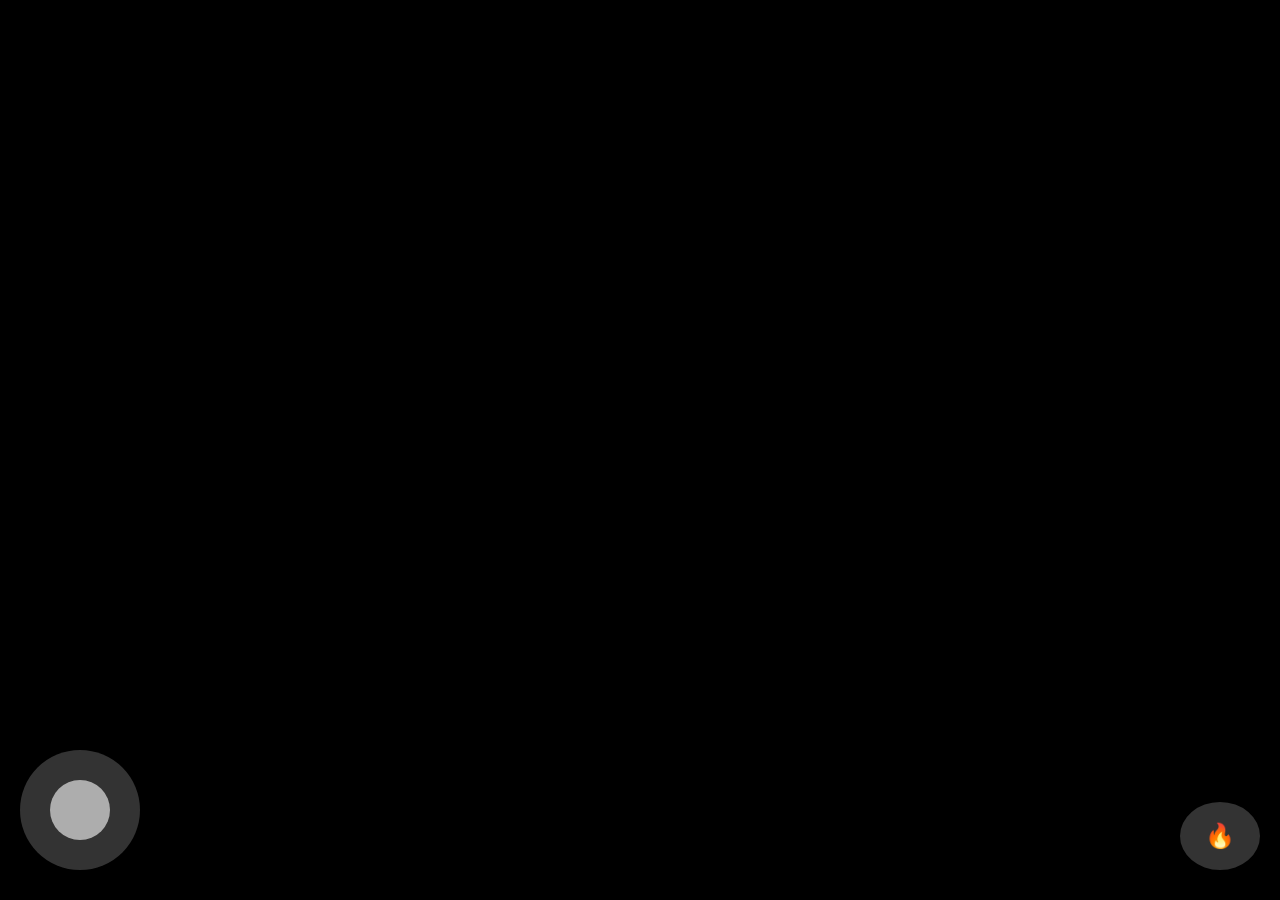
==== docs/index.html @ 464d1334 "Update index.html" ====
<!DOCTYPE html>
<html lang="en">
<head>
    <meta charset="UTF-8">
    <meta name="viewport" content="width=device-width, initial-scale=1.0">
    <title>Asteroids Mobile</title>
    <link rel="stylesheet" href="docs/style.css">
    <style>
        body {
            margin: 0;
            overflow: hidden;
            background: black;
            touch-action: none;
        }
        canvas {
            display: block;
        }
        .controls {
            position: fixed;
            bottom: 10px;
            width: 100%;
            display: flex;
            justify-content: space-between;
            align-items: center;
            pointer-events: none;
        }
        #joystick-container {
            position: absolute;
            left: 20px;
            bottom: 20px;
            width: 120px;
            height: 120px;
            background: rgba(255, 255, 255, 0.2);
            border-radius: 50%;
            display: flex;
            justify-content: center;
            align-items: center;
            pointer-events: all;
        }
        #joystick {
            width: 60px;
            height: 60px;
            background: rgba(255, 255, 255, 0.6);
            border-radius: 50%;
            position: relative;
        }
        #fireButton {
            position: absolute;
            right: 20px;
            bottom: 20px;
            font-size: 24px;
            padding: 20px 25px;
            border-radius: 50%;
            background: rgba(255, 255, 255, 0.2);
            color: white;
            border: none;
            pointer-events: all;
        }
    </style>
</head>
<body>
    <canvas id="gameCanvas" width="800" height="600"></canvas>
    <div class="controls">
        <div id="joystick-container">
            <div id="joystick"></div>
        </div>
        <button id="fireButton">🔥</button>
    </div>

    <script>
    window.onload = function() {
        const canvas = document.getElementById("gameCanvas");
        const ctx = canvas.getContext("2d");

        let bullets = [], particles = [], asteroids = [], explosions = [];
        let lives = 3, fadeAlpha = 0;
        let gameStarted = false, gameOver = false, demoMode = false;
        let countdownTimer = 600; // 10 seconds
        const playAgainRect = { x: canvas.width / 2 - 100, y: canvas.height / 2 + 40, w: 200, h: 50 };

        const ship = {
            x: canvas.width / 2,
            y: canvas.height / 2,
            angle: 0,
            velX: 0,
            velY: 0,
            speed: 0.08,
            friction: 0.98,
            size: 20,
            alive: true
        };

        function resizeCanvas() {
            canvas.width = window.innerWidth;
            canvas.height = window.innerHeight;
        }
        resizeCanvas();
        window.addEventListener("resize", resizeCanvas);

        canvas.addEventListener("touchstart", handleTouchStart);

        function handleTouchStart(e) {
            if (!gameStarted && demoMode) {
                resetGame();
                return;
            }
            if (gameOver && countdownTimer > 0) {
                const touch = e.touches[0];
                const tx = touch.clientX, ty = touch.clientY;
                if (tx >= playAgainRect.x && tx <= playAgainRect.x + playAgainRect.w &&
                    ty >= playAgainRect.y && ty <= playAgainRect.y + playAgainRect.h) {
                    resetGame();
                }
            } else if (!gameStarted) {
                gameStarted = true;
                loop();
            }
        }

        function resetGame() {
            bullets = [];
            particles = [];
            asteroids = [];
            explosions = [];
            lives = 3;
            fadeAlpha = 0;
            gameStarted = true;
            gameOver = false;
            demoMode = false;
            countdownTimer = 600;
            ship.x = canvas.width / 2;
            ship.y = canvas.height / 2;
            ship.velX = 0;
            ship.velY = 0;
            ship.alive = true;
            createAsteroids();
            loop();
        }

        // ... joystick + fire button logic unchanged (same as earlier file)

        function draw() {
            ctx.clearRect(0, 0, canvas.width, canvas.height);
            if (demoMode) {
                ctx.fillStyle = "white";
                ctx.font = "48px Arial";
                ctx.fillText("TAP TO BEGIN", canvas.width / 2 - 140, canvas.height / 2);
                return;
            }

            // draw particles, ship, asteroids, bullets, etc (same as before)...

            if (gameOver) {
                ctx.fillStyle = `rgba(0, 0, 0, ${fadeAlpha})`;
                ctx.fillRect(0, 0, canvas.width, canvas.height);
                ctx.fillStyle = "white";
                ctx.font = "48px Arial";
                ctx.fillText("GAME OVER", canvas.width / 2 - 140, canvas.height / 2 - 20);
                ctx.font = "24px Arial";
                ctx.fillText(`Auto-demo in ${Math.ceil(countdownTimer / 60)}...`, canvas.width / 2 - 90, canvas.height / 2 + 20);

                // Draw Play Again button
                ctx.fillStyle = "green";
                ctx.fillRect(playAgainRect.x, playAgainRect.y, playAgainRect.w, playAgainRect.h);
                ctx.fillStyle = "white";
                ctx.font = "20px Arial";
                ctx.fillText("Play Again", playAgainRect.x + 40, playAgainRect.y + 30);

                if (fadeAlpha < 0.7) {
                    fadeAlpha += 0.02;
                }
            }
        }

        function update() {
            if (demoMode || !gameStarted) return;
            if (gameOver) {
                countdownTimer--;
                if (countdownTimer <= 0) {
                    demoMode = true;
                    gameStarted = false;
                }
                return;
            }

            // normal update logic for ship, bullets, asteroids...
        }

        function loop() {
            update();
            draw();
            if (gameStarted && !demoMode) requestAnimationFrame(loop);
        }

        createAsteroids(); // define this elsewhere
        draw(); // show intro screen
    };
    // Ensure the DOM is fully loaded before initializing the game
    document.addEventListener('DOMContentLoaded', function() {
      const canvas = document.getElementById('gameCanvas');
      if (!canvas) {
        console.error('Canvas element not found!');
        return;
      }
      
      // Check if the game initialization function exists
      if (typeof initGame === 'function') {
        // Initialize the game with the canvas and the assets directory
        initGame({
          canvas: canvas,
          assetsDir: 'assets/'
        });
      } else {
        console.error('initGame function not found in asteroids.js');
      }
    });
    </script>     
<script src="docs/js/asteroids.js"></script>
</body>
</html>
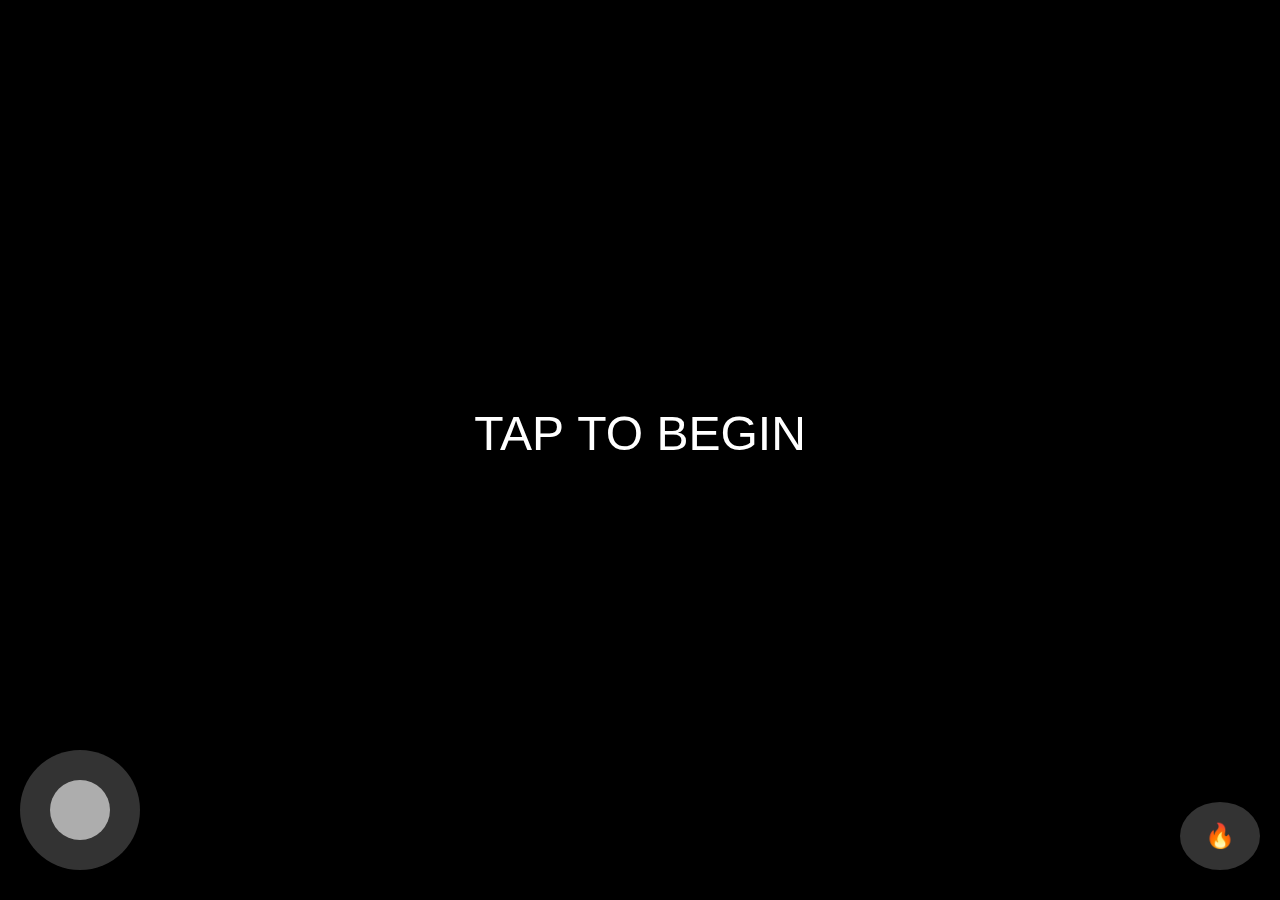
==== commit f8243665: "Update index.html" ====
--- a/docs/index.html
+++ b/docs/index.html
@@ -4,13 +4,15 @@
     <meta charset="UTF-8">
     <meta name="viewport" content="width=device-width, initial-scale=1.0">
     <title>Asteroids Mobile</title>
-    <link rel="stylesheet" href="docs/style.css">
     <style>
         body {
             margin: 0;
             overflow: hidden;
             background: black;
             touch-action: none;
+            -webkit-touch-callout: none;
+            -webkit-user-select: none;
+            user-select: none;
         }
         canvas {
             display: block;
@@ -36,6 +38,7 @@
             justify-content: center;
             align-items: center;
             pointer-events: all;
+            touch-action: none;
         }
         #joystick {
             width: 60px;
@@ -43,6 +46,7 @@
             background: rgba(255, 255, 255, 0.6);
             border-radius: 50%;
             position: relative;
+            touch-action: none;
         }
         #fireButton {
             position: absolute;
@@ -55,11 +59,12 @@
             color: white;
             border: none;
             pointer-events: all;
+            touch-action: manipulation;
         }
     </style>
 </head>
 <body>
-    <canvas id="gameCanvas" width="800" height="600"></canvas>
+    <canvas id="gameCanvas"></canvas>
     <div class="controls">
         <div id="joystick-container">
             <div id="joystick"></div>
@@ -68,153 +73,541 @@
     </div>
 
     <script>
-    window.onload = function() {
-        const canvas = document.getElementById("gameCanvas");
-        const ctx = canvas.getContext("2d");
-
-        let bullets = [], particles = [], asteroids = [], explosions = [];
-        let lives = 3, fadeAlpha = 0;
-        let gameStarted = false, gameOver = false, demoMode = false;
-        let countdownTimer = 600; // 10 seconds
-        const playAgainRect = { x: canvas.width / 2 - 100, y: canvas.height / 2 + 40, w: 200, h: 50 };
-
-        const ship = {
-            x: canvas.width / 2,
-            y: canvas.height / 2,
-            angle: 0,
-            velX: 0,
-            velY: 0,
-            speed: 0.08,
-            friction: 0.98,
-            size: 20,
-            alive: true
-        };
-
-        function resizeCanvas() {
-            canvas.width = window.innerWidth;
-            canvas.height = window.innerHeight;
-        }
+    // Main game initialization
+    const canvas = document.getElementById("gameCanvas");
+    const ctx = canvas.getContext("2d");
+    const fireButton = document.getElementById("fireButton");
+
+    // Game state variables
+    let bullets = [], particles = [], asteroids = [], explosions = [];
+    let lives = 3, fadeAlpha = 0, score = 0, level = 1;
+    let gameStarted = false, gameOver = false, demoMode = false;
+    let countdownTimer = 600; // 10 seconds
+    const playAgainRect = { x: canvas.width / 2 - 100, y: canvas.height / 2 + 40, w: 200, h: 50 };
+    let activePowerUp = null, powerUpTimer = 0;
+    const maxLevel = 5;
+    let joystickActive = false;
+    let joystickAngle = 0;
+    let joystickPower = 0;
+    let lastFireTime = 0;
+    const fireCooldown = 300; // ms between shots
+
+    const ship = {
+        x: canvas.width / 2,
+        y: canvas.height / 2,
+        angle: 0,
+        velX: 0,
+        velY: 0,
+        speed: 0.08,
+        friction: 0.98,
+        size: 20,
+        alive: true
+    };
+
+    // Joystick variables
+    const joystick = {
+        baseX: 0,
+        baseY: 0,
+        stickX: 0,
+        stickY: 0,
+        radius: 60,
+        baseRadius: 60,
+        dragging: false,
+        touchId: null
+    };
+
+    function resizeCanvas() {
+        canvas.width = window.innerWidth;
+        canvas.height = window.innerHeight;
+        // Update playAgainRect position when resizing
+        playAgainRect.x = canvas.width / 2 - 100;
+        playAgainRect.y = canvas.height / 2 + 40;
+        
+        // Position joystick base
+        const joystickContainer = document.getElementById('joystick-container');
+        joystick.baseX = joystickContainer.offsetLeft + joystickContainer.offsetWidth / 2;
+        joystick.baseY = joystickContainer.offsetTop + joystickContainer.offsetHeight / 2;
+    }
+
+    function createBoulderShape(size) {
+        const points = [];
+        const numPoints = 8 + Math.floor(Math.random() * 5);
+        for (let i = 0; i < numPoints; i++) {
+            const angle = (i / numPoints) * Math.PI * 2;
+            const radius = size/2 * (0.7 + Math.random() * 0.3);
+            points.push({
+                x: Math.cos(angle) * radius,
+                y: Math.sin(angle) * radius
+            });
+        }
+        return points;
+    }
+
+    function createAsteroids(count = 3, x = null, y = null, size = 60) {
+        for (let i = 0; i < count; i++) {
+            asteroids.push({
+                x: x || Math.random() * canvas.width,
+                y: y || Math.random() * canvas.height,
+                speedX: (Math.random() - 0.5) * 2,
+                speedY: (Math.random() - 0.5) * 2,
+                size: size,
+                rotation: Math.random() * Math.PI * 2,
+                rotationSpeed: (Math.random() - 0.5) * 0.05,
+                shape: createBoulderShape(size)
+            });
+        }
+    }
+
+    function createExplosion(x, y, size) {
+        for (let i = 0; i < size; i++) {
+            explosions.push({
+                x: x,
+                y: y,
+                velX: (Math.random() - 0.5) * 5,
+                velY: (Math.random() - 0.5) * 5,
+                size: Math.random() * 3 + 1,
+                life: 1.0
+            });
+        }
+    }
+
+    function spawnPowerUp(x, y) {
+        // 20% chance to spawn a power-up
+        if (Math.random() < 0.2) {
+            // Implementation would go here
+        }
+    }
+
+    function fireBullet() {
+        const now = Date.now();
+        if (now - lastFireTime < fireCooldown) return;
+        lastFireTime = now;
+        
+        bullets.push({
+            x: ship.x + Math.cos(ship.angle) * 20,
+            y: ship.y + Math.sin(ship.angle) * 20,
+            velX: Math.cos(ship.angle) * 7,
+            velY: Math.sin(ship.angle) * 7,
+            life: 100
+        });
+    }
+
+    function startLevel() {
+        createAsteroids(2 + level);
+    }
+
+    function resetGame() {
+        bullets = [];
+        particles = [];
+        asteroids = [];
+        explosions = [];
+        lives = 3;
+        score = 0;
+        level = 1;
+        fadeAlpha = 0;
+        gameStarted = true;
+        gameOver = false;
+        demoMode = false;
+        countdownTimer = 600;
+        ship.x = canvas.width / 2;
+        ship.y = canvas.height / 2;
+        ship.velX = 0;
+        ship.velY = 0;
+        ship.alive = true;
+        startLevel();
+        loop();
+    }
+
+    function draw() {
+        ctx.clearRect(0, 0, canvas.width, canvas.height);
+        
+        if (demoMode) {
+            ctx.fillStyle = "white";
+            ctx.font = "48px Arial";
+            ctx.textAlign = "center";
+            ctx.fillText("TAP TO BEGIN", canvas.width / 2, canvas.height / 2);
+            return;
+        }
+
+        // Draw particles
+        particles.forEach(p => {
+            ctx.fillStyle = `rgba(255, 255, 255, ${p.life})`;
+            ctx.fillRect(p.x, p.y, p.size, p.size);
+        });
+
+        // Draw explosions
+        explosions.forEach(e => {
+            ctx.fillStyle = `rgba(255, ${Math.floor(e.life * 100)}, 0, ${e.life})`;
+            ctx.fillRect(e.x, e.y, e.size, e.size);
+        });
+
+        // Draw asteroids
+        asteroids.forEach(a => {
+            ctx.save();
+            ctx.translate(a.x, a.y);
+            ctx.rotate(a.rotation);
+            ctx.strokeStyle = "white";
+            ctx.lineWidth = 2;
+            ctx.beginPath();
+            
+            // Draw boulder shape
+            ctx.moveTo(a.shape[0].x, a.shape[0].y);
+            for (let i = 1; i < a.shape.length; i++) {
+                ctx.lineTo(a.shape[i].x, a.shape[i].y);
+            }
+            ctx.closePath();
+            ctx.stroke();
+            ctx.restore();
+        });
+
+        // Draw ship if alive
+        if (ship.alive) {
+            ctx.save();
+            ctx.translate(ship.x, ship.y);
+            ctx.rotate(ship.angle);
+            ctx.strokeStyle = "white";
+            ctx.lineWidth = 2;
+            ctx.beginPath();
+            ctx.moveTo(15, 0);
+            ctx.lineTo(-10, -8);
+            ctx.lineTo(-10, 8);
+            ctx.closePath();
+            ctx.stroke();
+            ctx.restore();
+        }
+
+        // Draw bullets
+        bullets.forEach(b => {
+            ctx.fillStyle = "white";
+            ctx.fillRect(b.x - 2, b.y - 2, 4, 4);
+        });
+
+        // Draw UI
+        ctx.fillStyle = "white";
+        ctx.font = "20px Arial";
+        ctx.textAlign = "left";
+        ctx.fillText(`Lives: ${lives}`, 20, 30);
+        ctx.fillText(`Score: ${score}`, 20, 60);
+        ctx.fillText(`Level: ${level}`, 20, 90);
+
+        if (gameOver) {
+            ctx.fillStyle = `rgba(0, 0, 0, ${fadeAlpha})`;
+            ctx.fillRect(0, 0, canvas.width, canvas.height);
+            ctx.fillStyle = "white";
+            ctx.font = "48px Arial";
+            ctx.textAlign = "center";
+            ctx.fillText("GAME OVER", canvas.width / 2, canvas.height / 2 - 20);
+            ctx.font = "24px Arial";
+            ctx.fillText(`Auto-demo in ${Math.ceil(countdownTimer / 60)}...`, canvas.width / 2, canvas.height / 2 + 20);
+
+            // Draw Play Again button
+            ctx.fillStyle = "green";
+            ctx.fillRect(playAgainRect.x, playAgainRect.y, playAgainRect.w, playAgainRect.h);
+            ctx.fillStyle = "white";
+            ctx.font = "20px Arial";
+            ctx.textAlign = "center";
+            ctx.fillText("Play Again", playAgainRect.x + playAgainRect.w/2, playAgainRect.y + 30);
+
+            if (fadeAlpha < 0.7) {
+                fadeAlpha += 0.02;
+            }
+        }
+    }
+
+    function update() {
+        if (demoMode || !gameStarted) return;
+        if (gameOver) {
+            countdownTimer--;
+            if (countdownTimer <= 0) {
+                demoMode = true;
+                gameStarted = false;
+            }
+            return;
+        }
+
+        // Ship movement from joystick
+        if (joystickActive && ship.alive) {
+            const moveX = Math.cos(joystickAngle) * joystickPower * ship.speed;
+            const moveY = Math.sin(joystickAngle) * joystickPower * ship.speed;
+            
+            ship.velX += moveX;
+            ship.velY += moveY;
+            ship.angle = joystickAngle;
+        }
+
+        // Ship movement physics
+        if (ship.alive) {
+            ship.x += ship.velX;
+            ship.y += ship.velY;
+            ship.velX *= ship.friction;
+            ship.velY *= ship.friction;
+
+            // Screen wrapping
+            if (ship.x < 0) ship.x = canvas.width;
+            if (ship.x > canvas.width) ship.x = 0;
+            if (ship.y < 0) ship.y = canvas.height;
+            if (ship.y > canvas.height) ship.y = 0;
+
+            // Thruster particles
+            if (Math.abs(ship.velX) > 0.02 || Math.abs(ship.velY) > 0.02) {
+                particles.push({
+                    x: ship.x - Math.cos(ship.angle) * 15,
+                    y: ship.y - Math.sin(ship.angle) * 15,
+                    velX: (Math.random() - 0.5) * 0.5,
+                    velY: (Math.random() - 0.5) * 0.5,
+                    size: Math.random() * 3 + 1,
+                    life: 1.0
+                });
+            }
+        }
+
+        // Update particles
+        particles.forEach((p, i) => {
+            p.x += p.velX;
+            p.y += p.velY;
+            p.life -= 0.05;
+            if (p.life <= 0) particles.splice(i, 1);
+        });
+
+        // Update bullets
+        bullets.forEach((b, i) => {
+            b.x += b.velX;
+            b.y += b.velY;
+            b.life--;
+            if (b.life <= 0 || b.x < 0 || b.x > canvas.width || b.y < 0 || b.y > canvas.height) {
+                bullets.splice(i, 1);
+            }
+        });
+
+        // Update asteroids
+        asteroids.forEach((a, i) => {
+            a.x += a.speedX;
+            a.y += a.speedY;
+            a.rotation += a.rotationSpeed;
+            
+            // Screen wrapping
+            if (a.x < 0) a.x = canvas.width;
+            if (a.x > canvas.width) a.x = 0;
+            if (a.y < 0) a.y = canvas.height;
+            if (a.y > canvas.height) a.y = 0;
+
+            // Asteroid vs Ship collision
+            if (ship.alive) {
+                let dx = ship.x - a.x;
+                let dy = ship.y - a.y;
+                let dist = Math.sqrt(dx * dx + dy * dy);
+                if (dist < a.size / 2 + ship.size / 2) {
+                    if (activePowerUp !== "shield") {
+                        createExplosion(ship.x, ship.y, 50);
+                        ship.alive = false;
+                        lives--;
+                        if (lives <= 0) {
+                            gameOver = true;
+                        } else {
+                            // Respawn ship
+                            setTimeout(() => {
+                                ship.x = canvas.width / 2;
+                                ship.y = canvas.height / 2;
+                                ship.velX = 0;
+                                ship.velY = 0;
+                                ship.alive = true;
+                            }, 1000);
+                        }
+                    }
+                }
+            }
+
+            // Asteroid vs Bullet collision
+            bullets.forEach((b, j) => {
+                let dx = b.x - a.x;
+                let dy = b.y - a.y;
+                let dist = Math.sqrt(dx * dx + dy * dy);
+                if (dist < a.size / 2) {
+                    createExplosion(a.x, a.y, a.size);
+                    spawnPowerUp(a.x, a.y);
+                    bullets.splice(j, 1);
+                    asteroids.splice(i, 1);
+                    score += Math.floor(a.size);
+                    
+                    if (a.size > 30) {
+                        let newSize = a.size / 2;
+                        createAsteroids(2, a.x, a.y, newSize);
+                    }
+                }
+            });
+        });
+
+        // Update explosions
+        explosions.forEach((e, i) => {
+            e.x += e.velX;
+            e.y += e.velY;
+            e.life -= 0.05;
+            if (e.life <= 0) explosions.splice(i, 1);
+        });
+
+        // Power-up timer
+        if (powerUpTimer > 0) {
+            powerUpTimer--;
+            if (powerUpTimer <= 0) activePowerUp = null;
+        }
+
+        // Level progression
+        if (asteroids.length === 0 && !gameOver) {
+            if (level < maxLevel) {
+                level++;
+                startLevel();
+            } else {
+                // Win condition
+                gameOver = true;
+            }
+        }
+    }
+
+    function loop() {
+        update();
+        draw();
+        if (gameStarted && !demoMode) {
+            requestAnimationFrame(loop);
+        }
+    }
+
+    // Joystick implementation
+    function initJoystick() {
+        const joystickElement = document.getElementById('joystick');
+        const joystickContainer = document.getElementById('joystick-container');
+        
+        // Get initial position
+        const containerRect = joystickContainer.getBoundingClientRect();
+        joystick.baseX = containerRect.left + containerRect.width / 2;
+        joystick.baseY = containerRect.top + containerRect.height / 2;
+        joystick.radius = containerRect.width / 2;
+        
+        // Touch events
+        joystickElement.addEventListener('touchstart', handleJoystickStart);
+        document.addEventListener('touchmove', handleJoystickMove);
+        document.addEventListener('touchend', handleJoystickEnd);
+        
+        // Mouse events for desktop testing
+        joystickElement.addEventListener('mousedown', handleJoystickStart);
+        document.addEventListener('mousemove', handleJoystickMove);
+        document.addEventListener('mouseup', handleJoystickEnd);
+    }
+    
+    function handleJoystickStart(e) {
+        e.preventDefault();
+        joystickActive = true;
+        updateJoystickPosition(e);
+    }
+    
+    function handleJoystickMove(e) {
+        if (!joystickActive) return;
+        e.preventDefault();
+        updateJoystickPosition(e);
+    }
+    
+    function handleJoystickEnd(e) {
+        if (!joystickActive) return;
+        e.preventDefault();
+        joystickActive = false;
+        joystickPower = 0;
+        
+        // Reset joystick visual position
+        const joystickElement = document.getElementById('joystick');
+        joystickElement.style.transform = 'translate(0, 0)';
+    }
+    
+    function updateJoystickPosition(e) {
+        const joystickElement = document.getElementById('joystick');
+        let clientX, clientY;
+        
+        if (e.type.includes('touch')) {
+            const touch = e.touches[0] || e.changedTouches[0];
+            clientX = touch.clientX;
+            clientY = touch.clientY;
+        } else {
+            clientX = e.clientX;
+            clientY = e.clientY;
+        }
+        
+        // Calculate position relative to joystick base
+        const dx = clientX - joystick.baseX;
+        const dy = clientY - joystick.baseY;
+        const distance = Math.sqrt(dx * dx + dy * dy);
+        
+        // Limit to joystick radius
+        const angle = Math.atan2(dy, dx);
+        const limitedDistance = Math.min(distance, joystick.radius);
+        
+        // Update joystick visual position
+        const moveX = Math.cos(angle) * limitedDistance;
+        const moveY = Math.sin(angle) * limitedDistance;
+        joystickElement.style.transform = `translate(${moveX}px, ${moveY}px)`;
+        
+        // Update game variables
+        joystickAngle = angle;
+        joystickPower = limitedDistance / joystick.radius;
+    }
+
+    // Fire button implementation
+    function initFireButton() {
+        fireButton.addEventListener('touchstart', (e) => {
+            e.preventDefault();
+            fireBullet();
+        });
+        
+        fireButton.addEventListener('mousedown', (e) => {
+            e.preventDefault();
+            fireBullet();
+        });
+    }
+
+    // Initialize the game
+    window.addEventListener('load', () => {
         resizeCanvas();
-        window.addEventListener("resize", resizeCanvas);
-
-        canvas.addEventListener("touchstart", handleTouchStart);
-
-        function handleTouchStart(e) {
-            if (!gameStarted && demoMode) {
+        window.addEventListener('resize', resizeCanvas);
+        
+        initJoystick();
+        initFireButton();
+        
+        // Start with demo mode
+        demoMode = true;
+        draw();
+        
+        // Touch/click to start
+        canvas.addEventListener('click', (event) => {
+            if (demoMode || !gameStarted) {
+                resetGame();
+            } else if (gameOver) {
+                const rect = canvas.getBoundingClientRect();
+                const x = event.clientX - rect.left;
+                const y = event.clientY - rect.top;
+                
+                if (x >= playAgainRect.x && x <= playAgainRect.x + playAgainRect.w &&
+                    y >= playAgainRect.y && y <= playAgainRect.y + playAgainRect.h) {
+                    resetGame();
+                }
+            }
+        });
+        
+        // Touch support for mobile
+        canvas.addEventListener('touchend', (event) => {
+            if (demoMode || !gameStarted) {
                 resetGame();
                 return;
             }
-            if (gameOver && countdownTimer > 0) {
-                const touch = e.touches[0];
-                const tx = touch.clientX, ty = touch.clientY;
-                if (tx >= playAgainRect.x && tx <= playAgainRect.x + playAgainRect.w &&
-                    ty >= playAgainRect.y && ty <= playAgainRect.y + playAgainRect.h) {
+            if (gameOver) {
+                const touch = event.changedTouches[0];
+                const rect = canvas.getBoundingClientRect();
+                const x = touch.clientX - rect.left;
+                const y = touch.clientY - rect.top;
+                
+                if (x >= playAgainRect.x && x <= playAgainRect.x + playAgainRect.w &&
+                    y >= playAgainRect.y && y <= playAgainRect.y + playAgainRect.h) {
                     resetGame();
                 }
-            } else if (!gameStarted) {
-                gameStarted = true;
-                loop();
-            }
-        }
-
-        function resetGame() {
-            bullets = [];
-            particles = [];
-            asteroids = [];
-            explosions = [];
-            lives = 3;
-            fadeAlpha = 0;
-            gameStarted = true;
-            gameOver = false;
-            demoMode = false;
-            countdownTimer = 600;
-            ship.x = canvas.width / 2;
-            ship.y = canvas.height / 2;
-            ship.velX = 0;
-            ship.velY = 0;
-            ship.alive = true;
-            createAsteroids();
-            loop();
-        }
-
-        // ... joystick + fire button logic unchanged (same as earlier file)
-
-        function draw() {
-            ctx.clearRect(0, 0, canvas.width, canvas.height);
-            if (demoMode) {
-                ctx.fillStyle = "white";
-                ctx.font = "48px Arial";
-                ctx.fillText("TAP TO BEGIN", canvas.width / 2 - 140, canvas.height / 2);
-                return;
-            }
-
-            // draw particles, ship, asteroids, bullets, etc (same as before)...
-
-            if (gameOver) {
-                ctx.fillStyle = `rgba(0, 0, 0, ${fadeAlpha})`;
-                ctx.fillRect(0, 0, canvas.width, canvas.height);
-                ctx.fillStyle = "white";
-                ctx.font = "48px Arial";
-                ctx.fillText("GAME OVER", canvas.width / 2 - 140, canvas.height / 2 - 20);
-                ctx.font = "24px Arial";
-                ctx.fillText(`Auto-demo in ${Math.ceil(countdownTimer / 60)}...`, canvas.width / 2 - 90, canvas.height / 2 + 20);
-
-                // Draw Play Again button
-                ctx.fillStyle = "green";
-                ctx.fillRect(playAgainRect.x, playAgainRect.y, playAgainRect.w, playAgainRect.h);
-                ctx.fillStyle = "white";
-                ctx.font = "20px Arial";
-                ctx.fillText("Play Again", playAgainRect.x + 40, playAgainRect.y + 30);
-
-                if (fadeAlpha < 0.7) {
-                    fadeAlpha += 0.02;
-                }
-            }
-        }
-
-        function update() {
-            if (demoMode || !gameStarted) return;
-            if (gameOver) {
-                countdownTimer--;
-                if (countdownTimer <= 0) {
-                    demoMode = true;
-                    gameStarted = false;
-                }
-                return;
-            }
-
-            // normal update logic for ship, bullets, asteroids...
-        }
-
-        function loop() {
-            update();
-            draw();
-            if (gameStarted && !demoMode) requestAnimationFrame(loop);
-        }
-
-        createAsteroids(); // define this elsewhere
-        draw(); // show intro screen
-    };
-    // Ensure the DOM is fully loaded before initializing the game
-    document.addEventListener('DOMContentLoaded', function() {
-      const canvas = document.getElementById('gameCanvas');
-      if (!canvas) {
-        console.error('Canvas element not found!');
-        return;
-      }
-      
-      // Check if the game initialization function exists
-      if (typeof initGame === 'function') {
-        // Initialize the game with the canvas and the assets directory
-        initGame({
-          canvas: canvas,
-          assetsDir: 'assets/'
-        });
-      } else {
-        console.error('initGame function not found in asteroids.js');
-      }
+            }
+        });
     });
-    </script>     
-<script src="docs/js/asteroids.js"></script>
+    </script>
 </body>
 </html>
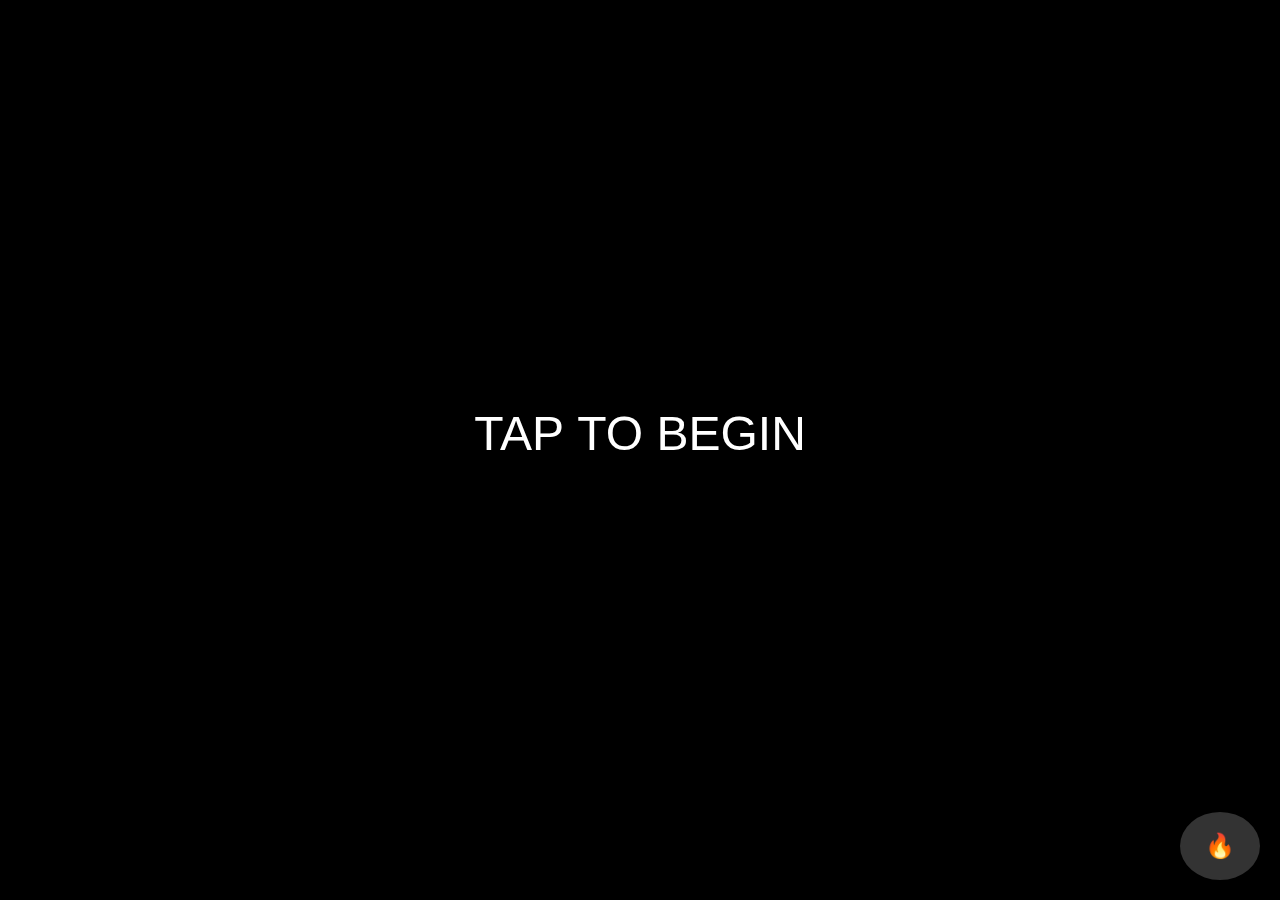
==== commit c86d37f1: "Update index.html" ====
--- a/docs/index.html
+++ b/docs/index.html
@@ -19,34 +19,29 @@
         }
         .controls {
             position: fixed;
-            bottom: 10px;
+            bottom: 0;
             width: 100%;
+            height: 50%;
             display: flex;
-            justify-content: space-between;
-            align-items: center;
             pointer-events: none;
         }
-        #joystick-container {
+        #joystick-zone {
             position: absolute;
-            left: 20px;
-            bottom: 20px;
-            width: 120px;
-            height: 120px;
-            background: rgba(255, 255, 255, 0.2);
-            border-radius: 50%;
-            display: flex;
-            justify-content: center;
-            align-items: center;
+            left: 0;
+            bottom: 0;
+            width: 50%;
+            height: 100%;
             pointer-events: all;
             touch-action: none;
         }
-        #joystick {
-            width: 60px;
-            height: 60px;
-            background: rgba(255, 255, 255, 0.6);
+        #joystick-visual {
+            position: absolute;
+            width: 80px;
+            height: 80px;
+            background: rgba(255, 255, 255, 0.3);
             border-radius: 50%;
-            position: relative;
-            touch-action: none;
+            transform: translate(-50%, -50%);
+            display: none;
         }
         #fireButton {
             position: absolute;
@@ -66,9 +61,8 @@
 <body>
     <canvas id="gameCanvas"></canvas>
     <div class="controls">
-        <div id="joystick-container">
-            <div id="joystick"></div>
-        </div>
+        <div id="joystick-zone"></div>
+        <div id="joystick-visual"></div>
         <button id="fireButton">🔥</button>
     </div>
 
@@ -77,6 +71,7 @@
     const canvas = document.getElementById("gameCanvas");
     const ctx = canvas.getContext("2d");
     const fireButton = document.getElementById("fireButton");
+    const joystickVisual = document.getElementById("joystick-visual");
 
     // Game state variables
     let bullets = [], particles = [], asteroids = [], explosions = [];
@@ -89,8 +84,8 @@
     let joystickActive = false;
     let joystickAngle = 0;
     let joystickPower = 0;
-    let lastFireTime = 0;
-    const fireCooldown = 300; // ms between shots
+    let joystickBaseX = 0, joystickBaseY = 0;
+    let joystickMaxRadius = 150;
 
     const ship = {
         x: canvas.width / 2,
@@ -98,22 +93,10 @@
         angle: 0,
         velX: 0,
         velY: 0,
-        speed: 0.08,
-        friction: 0.98,
+        speed: 0.1,  // Increased speed for better responsiveness
+        friction: 0.96,  // Less friction for smoother movement
         size: 20,
         alive: true
-    };
-
-    // Joystick variables
-    const joystick = {
-        baseX: 0,
-        baseY: 0,
-        stickX: 0,
-        stickY: 0,
-        radius: 60,
-        baseRadius: 60,
-        dragging: false,
-        touchId: null
     };
 
     function resizeCanvas() {
@@ -123,10 +106,8 @@
         playAgainRect.x = canvas.width / 2 - 100;
         playAgainRect.y = canvas.height / 2 + 40;
         
-        // Position joystick base
-        const joystickContainer = document.getElementById('joystick-container');
-        joystick.baseX = joystickContainer.offsetLeft + joystickContainer.offsetWidth / 2;
-        joystick.baseY = joystickContainer.offsetTop + joystickContainer.offsetHeight / 2;
+        // Set joystick max radius based on screen size
+        joystickMaxRadius = Math.min(canvas.width / 4, 200);
     }
 
     function createBoulderShape(size) {
@@ -179,16 +160,12 @@
     }
 
     function fireBullet() {
-        const now = Date.now();
-        if (now - lastFireTime < fireCooldown) return;
-        lastFireTime = now;
-        
         bullets.push({
             x: ship.x + Math.cos(ship.angle) * 20,
             y: ship.y + Math.sin(ship.angle) * 20,
-            velX: Math.cos(ship.angle) * 7,
-            velY: Math.sin(ship.angle) * 7,
-            life: 100
+            velX: Math.cos(ship.angle) * 10,  // Faster bullets
+            velY: Math.sin(ship.angle) * 10,
+            life: 60  // Shorter lifespan for performance
         });
     }
 
@@ -471,24 +448,16 @@
         }
     }
 
-    // Joystick implementation
+    // Improved Joystick implementation
     function initJoystick() {
-        const joystickElement = document.getElementById('joystick');
-        const joystickContainer = document.getElementById('joystick-container');
-        
-        // Get initial position
-        const containerRect = joystickContainer.getBoundingClientRect();
-        joystick.baseX = containerRect.left + containerRect.width / 2;
-        joystick.baseY = containerRect.top + containerRect.height / 2;
-        joystick.radius = containerRect.width / 2;
-        
-        // Touch events
-        joystickElement.addEventListener('touchstart', handleJoystickStart);
-        document.addEventListener('touchmove', handleJoystickMove);
-        document.addEventListener('touchend', handleJoystickEnd);
+        const joystickZone = document.getElementById('joystick-zone');
+        
+        joystickZone.addEventListener('touchstart', handleJoystickStart, { passive: false });
+        document.addEventListener('touchmove', handleJoystickMove, { passive: false });
+        document.addEventListener('touchend', handleJoystickEnd, { passive: false });
         
         // Mouse events for desktop testing
-        joystickElement.addEventListener('mousedown', handleJoystickStart);
+        joystickZone.addEventListener('mousedown', handleJoystickStart);
         document.addEventListener('mousemove', handleJoystickMove);
         document.addEventListener('mouseup', handleJoystickEnd);
     }
@@ -496,6 +465,17 @@
     function handleJoystickStart(e) {
         e.preventDefault();
         joystickActive = true;
+        
+        // Get the initial touch position
+        const touch = e.type.includes('touch') ? e.touches[0] : e;
+        joystickBaseX = touch.clientX;
+        joystickBaseY = touch.clientY;
+        
+        // Show the joystick visual
+        joystickVisual.style.display = 'block';
+        joystickVisual.style.left = `${joystickBaseX}px`;
+        joystickVisual.style.top = `${joystickBaseY}px`;
+        
         updateJoystickPosition(e);
     }
     
@@ -511,13 +491,11 @@
         joystickActive = false;
         joystickPower = 0;
         
-        // Reset joystick visual position
-        const joystickElement = document.getElementById('joystick');
-        joystickElement.style.transform = 'translate(0, 0)';
+        // Hide the joystick visual
+        joystickVisual.style.display = 'none';
     }
     
     function updateJoystickPosition(e) {
-        const joystickElement = document.getElementById('joystick');
         let clientX, clientY;
         
         if (e.type.includes('touch')) {
@@ -530,34 +508,67 @@
         }
         
         // Calculate position relative to joystick base
-        const dx = clientX - joystick.baseX;
-        const dy = clientY - joystick.baseY;
+        const dx = clientX - joystickBaseX;
+        const dy = clientY - joystickBaseY;
         const distance = Math.sqrt(dx * dx + dy * dy);
         
-        // Limit to joystick radius
-        const angle = Math.atan2(dy, dx);
-        const limitedDistance = Math.min(distance, joystick.radius);
-        
-        // Update joystick visual position
-        const moveX = Math.cos(angle) * limitedDistance;
-        const moveY = Math.sin(angle) * limitedDistance;
-        joystickElement.style.transform = `translate(${moveX}px, ${moveY}px)`;
-        
-        // Update game variables
-        joystickAngle = angle;
-        joystickPower = limitedDistance / joystick.radius;
-    }
-
-    // Fire button implementation
+        // Calculate angle and power
+        joystickAngle = Math.atan2(dy, dx);
+        joystickPower = Math.min(distance / joystickMaxRadius, 1);
+        
+        // Update joystick visual position (limited to max radius)
+        const limitedDistance = Math.min(distance, joystickMaxRadius);
+        const moveX = Math.cos(joystickAngle) * limitedDistance;
+        const moveY = Math.sin(joystickAngle) * limitedDistance;
+        
+        joystickVisual.style.transform = `translate(calc(-50% + ${moveX}px), calc(-50% + ${moveY}px)`;
+    }
+
+    // Fire button implementation with rapid fire
     function initFireButton() {
+        let isFiring = false;
+        let fireInterval;
+        
+        const startFiring = () => {
+            if (!isFiring) {
+                isFiring = true;
+                fireBullet(); // Fire immediately
+                fireInterval = setInterval(fireBullet, 100); // Then every 100ms
+            }
+        };
+        
+        const stopFiring = () => {
+            if (isFiring) {
+                isFiring = false;
+                clearInterval(fireInterval);
+            }
+        };
+        
+        // Touch events
         fireButton.addEventListener('touchstart', (e) => {
             e.preventDefault();
-            fireBullet();
-        });
-        
+            startFiring();
+        });
+        
+        fireButton.addEventListener('touchend', (e) => {
+            e.preventDefault();
+            stopFiring();
+        });
+        
+        // Mouse events
         fireButton.addEventListener('mousedown', (e) => {
             e.preventDefault();
-            fireBullet();
+            startFiring();
+        });
+        
+        fireButton.addEventListener('mouseup', (e) => {
+            e.preventDefault();
+            stopFiring();
+        });
+        
+        fireButton.addEventListener('mouseleave', (e) => {
+            e.preventDefault();
+            stopFiring();
         });
     }
 
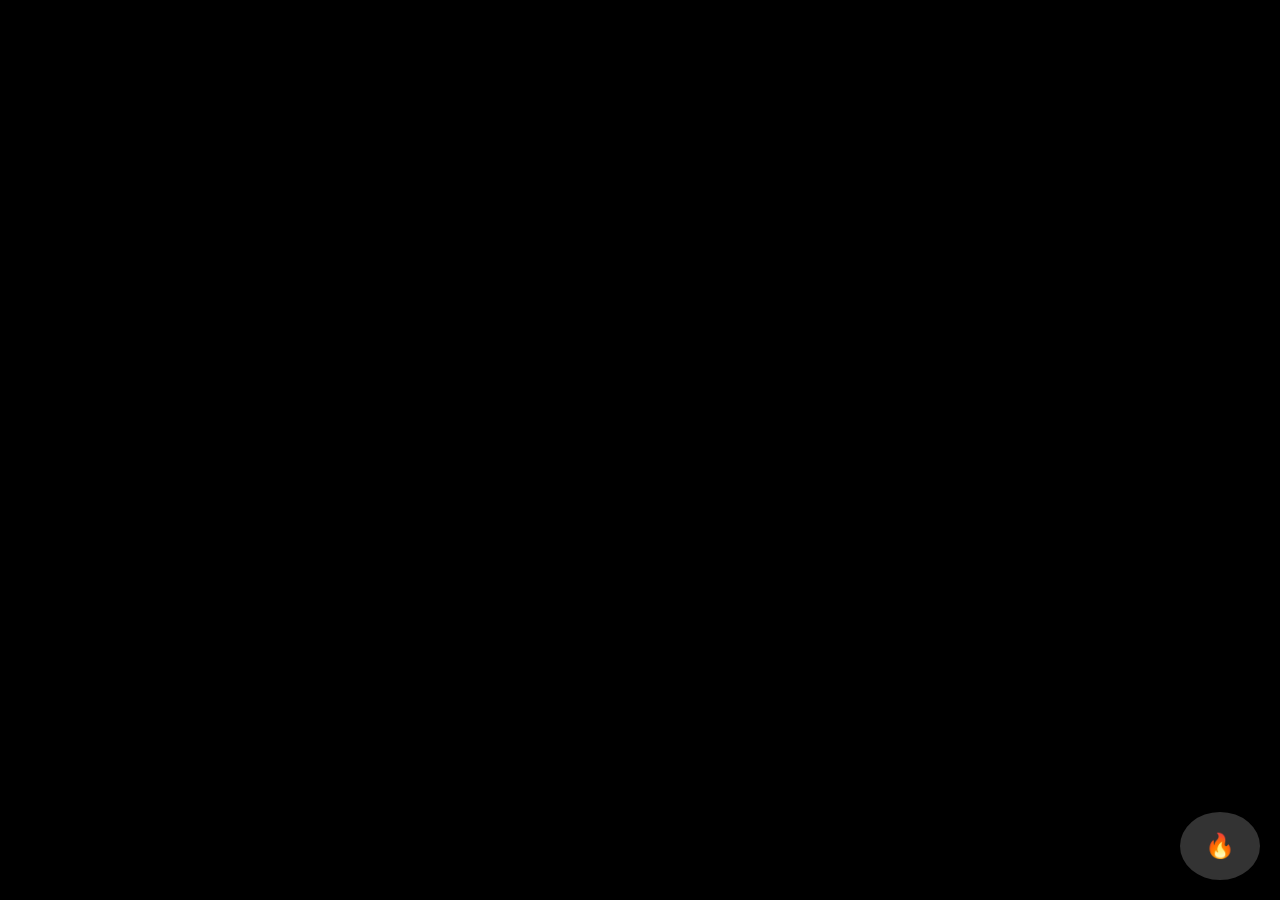
==== commit 0eb05c32: "Update index.html" ====
--- a/docs/index.html
+++ b/docs/index.html
@@ -16,6 +16,8 @@
         }
         canvas {
             display: block;
+            background-image: url('https://images.unsplash.com/photo-1534796636912-3b95b3ab5986?w=800&auto=format');
+            background-size: cover;
         }
         .controls {
             position: fixed;
@@ -56,6 +58,18 @@
             pointer-events: all;
             touch-action: manipulation;
         }
+        .power-up {
+            position: absolute;
+            width: 20px;
+            height: 20px;
+            border-radius: 50%;
+            animation: pulse 1s infinite;
+        }
+        @keyframes pulse {
+            0% { transform: scale(1); }
+            50% { transform: scale(1.2); }
+            100% { transform: scale(1); }
+        }
     </style>
 </head>
 <body>
@@ -74,18 +88,32 @@
     const joystickVisual = document.getElementById("joystick-visual");
 
     // Game state variables
-    let bullets = [], particles = [], asteroids = [], explosions = [];
+    let bullets = [], particles = [], asteroids = [], explosions = [], powerUps = [];
     let lives = 3, fadeAlpha = 0, score = 0, level = 1;
     let gameStarted = false, gameOver = false, demoMode = false;
-    let countdownTimer = 600; // 10 seconds
+    let countdownTimer = 600;
     const playAgainRect = { x: canvas.width / 2 - 100, y: canvas.height / 2 + 40, w: 200, h: 50 };
     let activePowerUp = null, powerUpTimer = 0;
     const maxLevel = 5;
+    let lastBulletTime = 0;
+    const bulletCooldown = 50; // ms between shots (faster response)
+    let bullets = [], particles = [], asteroids = [], explosions = [], powerUps = [];
+    let lives = 3, fadeAlpha = 0, score = 0, level = 1;
+    let gameStarted = false, gameOver = false, demoMode = false;
+    let countdownTimer = 600;
+    const playAgainRect = { x: canvas.width / 2 - 100, y: canvas.height / 2 + 40, w: 200, h: 50 };
+    let activePowerUp = null, powerUpTimer = 0;
+    const maxLevel = 5;
+    let lastBulletTime = 0;
+    const bulletCooldown = 50;
+    let extraLifeSpawnedThisLevel = false; // <-- ADD THIS LINE
+        
+    // Joystick variables (UNRESTRICTED)
     let joystickActive = false;
     let joystickAngle = 0;
     let joystickPower = 0;
-    let joystickBaseX = 0, joystickBaseY = 0;
-    let joystickMaxRadius = 150;
+    let joystickStartX = 0, joystickStartY = 0;
+    let joystickCurrentX = 0, joystickCurrentY = 0;
 
     const ship = {
         x: canvas.width / 2,
@@ -93,21 +121,23 @@
         angle: 0,
         velX: 0,
         velY: 0,
-        speed: 0.1,  // Increased speed for better responsiveness
-        friction: 0.96,  // Less friction for smoother movement
+        speed: 0.15,  // Faster movement
+        friction: 0.97,  // Smoother drifting
         size: 20,
         alive: true
     };
 
+    const POWERUP_TYPES = {
+    RAPID_FIRE: { symbol: '🔫', duration: 8000 },
+    SHIELD: { symbol: '🛡️', duration: 8000 },
+    EXTRA_LIFE: { symbol: '❤️', duration: 0 }
+};
+
     function resizeCanvas() {
         canvas.width = window.innerWidth;
         canvas.height = window.innerHeight;
-        // Update playAgainRect position when resizing
         playAgainRect.x = canvas.width / 2 - 100;
         playAgainRect.y = canvas.height / 2 + 40;
-        
-        // Set joystick max radius based on screen size
-        joystickMaxRadius = Math.min(canvas.width / 4, 200);
     }
 
     function createBoulderShape(size) {
@@ -125,18 +155,20 @@
     }
 
     function createAsteroids(count = 3, x = null, y = null, size = 60) {
-        for (let i = 0; i < count; i++) {
-            asteroids.push({
-                x: x || Math.random() * canvas.width,
-                y: y || Math.random() * canvas.height,
-                speedX: (Math.random() - 0.5) * 2,
-                speedY: (Math.random() - 0.5) * 2,
-                size: size,
-                rotation: Math.random() * Math.PI * 2,
-                rotationSpeed: (Math.random() - 0.5) * 0.05,
-                shape: createBoulderShape(size)
-            });
-        }
+    for (let i = 0; i < count; i++) {
+        asteroids.push({
+            x: x || Math.random() * canvas.width,
+            y: y || Math.random() * canvas.height,
+            speedX: (Math.random() - 0.5) * 2,
+            speedY: (Math.random() - 0.5) * 2,
+            size: size,
+            hitsRequired: level,
+            hitsTaken: 0,
+            rotation: Math.random() * Math.PI * 2,
+            rotationSpeed: (Math.random() - 0.5) * 0.05,
+            shape: createBoulderShape(size)
+        });
+    }
     }
 
     function createExplosion(x, y, size) {
@@ -153,24 +185,75 @@
     }
 
     function spawnPowerUp(x, y) {
-        // 20% chance to spawn a power-up
-        if (Math.random() < 0.2) {
-            // Implementation would go here
+    // Only 10% chance and not if we've already spawned extra life this level
+    if (Math.random() < 0.1) {
+        let availableTypes = ['RAPID_FIRE', 'SHIELD'];
+        
+        // Only allow extra life if not spawned this level and lives < 3
+        if (!extraLifeSpawnedThisLevel && lives < 3) {
+            availableTypes.push('EXTRA_LIFE');
+        }
+        
+        const type = availableTypes[Math.floor(Math.random() * availableTypes.length)];
+        
+        if (type === 'EXTRA_LIFE') {
+            extraLifeSpawnedThisLevel = true;
+        }
+        
+        powerUps.push({
+            x: x,
+            y: y,
+            type: type,
+            size: 25,
+            life: 500
+        });
+    }
+    }
+
+    function activatePowerUp(type) {
+        activePowerUp = type;
+        powerUpTimer = POWERUP_TYPES[type].duration;
+        
+        if (type === 'EXTRA_LIFE') {
+            lives++;
         }
     }
 
     function fireBullet() {
+    const now = Date.now();
+    if (now - lastBulletTime < bulletCooldown) return;
+    lastBulletTime = now;
+
+    const bulletSpeed = 10;
+    const spreadAngle = activePowerUp === 'RAPID_FIRE' ? 0.2 : 0;
+    
+    if (activePowerUp === 'RAPID_FIRE') {
+        // Fire 3 bullets with spread
+        for (let i = -1; i <= 1; i++) {
+            bullets.push({
+                x: ship.x + Math.cos(ship.angle) * 20,
+                y: ship.y + Math.sin(ship.angle) * 20,
+                velX: Math.cos(ship.angle + i * spreadAngle) * bulletSpeed,
+                velY: Math.sin(ship.angle + i * spreadAngle) * bulletSpeed,
+                life: 40
+            });
+        }
+    } else {
+        // Single bullet
         bullets.push({
             x: ship.x + Math.cos(ship.angle) * 20,
             y: ship.y + Math.sin(ship.angle) * 20,
-            velX: Math.cos(ship.angle) * 10,  // Faster bullets
-            velY: Math.sin(ship.angle) * 10,
-            life: 60  // Shorter lifespan for performance
-        });
+            velX: Math.cos(ship.angle) * bulletSpeed,
+            velY: Math.sin(ship.angle) * bulletSpeed,
+            life: 60
+        });
+    }
     }
 
     function startLevel() {
-        createAsteroids(2 + level);
+    extraLifeSpawnedThisLevel = false;
+    createAsteroids(2 + level);
+    
     }
 
     function resetGame() {
@@ -178,6 +261,7 @@
         particles = [];
         asteroids = [];
         explosions = [];
+        powerUps = [];
         lives = 3;
         score = 0;
         level = 1;
@@ -191,6 +275,7 @@
         ship.velX = 0;
         ship.velY = 0;
         ship.alive = true;
+        activePowerUp = null;
         startLevel();
         loop();
     }
@@ -217,6 +302,14 @@
             ctx.fillStyle = `rgba(255, ${Math.floor(e.life * 100)}, 0, ${e.life})`;
             ctx.fillRect(e.x, e.y, e.size, e.size);
         });
+
+        powerUps.forEach(p => {
+    ctx.font = `${p.size}px Arial`;
+    ctx.fillStyle = "white";
+    ctx.textAlign = "center";
+    ctx.textBaseline = "middle";
+    ctx.fillText(POWERUP_TYPES[p.type].symbol, p.x, p.y);
+});
 
         // Draw asteroids
         asteroids.forEach(a => {
@@ -226,8 +319,6 @@
             ctx.strokeStyle = "white";
             ctx.lineWidth = 2;
             ctx.beginPath();
-            
-            // Draw boulder shape
             ctx.moveTo(a.shape[0].x, a.shape[0].y);
             for (let i = 1; i < a.shape.length; i++) {
                 ctx.lineTo(a.shape[i].x, a.shape[i].y);
@@ -237,11 +328,20 @@
             ctx.restore();
         });
 
-        // Draw ship if alive
+        // Draw ship with shield if active
         if (ship.alive) {
             ctx.save();
             ctx.translate(ship.x, ship.y);
             ctx.rotate(ship.angle);
+            
+            if (activePowerUp === 'SHIELD') {
+                ctx.strokeStyle = 'gold';
+                ctx.lineWidth = 2;
+                ctx.beginPath();
+                ctx.arc(0, 0, ship.size + 10, 0, Math.PI * 2);
+                ctx.stroke();
+            }
+            
             ctx.strokeStyle = "white";
             ctx.lineWidth = 2;
             ctx.beginPath();
@@ -253,11 +353,27 @@
             ctx.restore();
         }
 
-        // Draw bullets
-        bullets.forEach(b => {
-            ctx.fillStyle = "white";
-            ctx.fillRect(b.x - 2, b.y - 2, 4, 4);
-        });
+        bullets.forEach((b, j) => {
+    let dx = b.x - a.x;
+    let dy = b.y - a.y;
+    let dist = Math.sqrt(dx * dx + dy * dy);
+    if (dist < a.size / 2) {
+        a.hitsTaken++;
+        bullets.splice(j, 1);
+        
+        if (a.hitsTaken >= a.hitsRequired) {
+            createExplosion(a.x, a.y, a.size);
+            spawnPowerUp(a.x, a.y);
+            asteroids.splice(i, 1);
+            score += Math.floor(a.size);
+            
+            if (a.size > 30) {
+                let newSize = a.size / 2;
+                createAsteroids(2, a.x, a.y, newSize);
+            }
+        }
+    }
+});
 
         // Draw UI
         ctx.fillStyle = "white";
@@ -266,6 +382,11 @@
         ctx.fillText(`Lives: ${lives}`, 20, 30);
         ctx.fillText(`Score: ${score}`, 20, 60);
         ctx.fillText(`Level: ${level}`, 20, 90);
+        
+        // Draw active power-up timer
+        if (activePowerUp && powerUpTimer > 0) {
+            ctx.fillText(`${activePowerUp}: ${(powerUpTimer/1000).toFixed(1)}s`, 20, 120);
+        }
 
         if (gameOver) {
             ctx.fillStyle = `rgba(0, 0, 0, ${fadeAlpha})`;
@@ -302,7 +423,7 @@
             return;
         }
 
-        // Ship movement from joystick
+        // Ship movement from joystick (UNRESTRICTED)
         if (joystickActive && ship.alive) {
             const moveX = Math.cos(joystickAngle) * joystickPower * ship.speed;
             const moveY = Math.sin(joystickAngle) * joystickPower * ship.speed;
@@ -374,14 +495,13 @@
                 let dy = ship.y - a.y;
                 let dist = Math.sqrt(dx * dx + dy * dy);
                 if (dist < a.size / 2 + ship.size / 2) {
-                    if (activePowerUp !== "shield") {
+                    if (activePowerUp !== "SHIELD") {
                         createExplosion(ship.x, ship.y, 50);
                         ship.alive = false;
                         lives--;
                         if (lives <= 0) {
                             gameOver = true;
                         } else {
-                            // Respawn ship
                             setTimeout(() => {
                                 ship.x = canvas.width / 2;
                                 ship.y = canvas.height / 2;
@@ -414,211 +534,198 @@
             });
         });
 
+        // Update power-ups
+        powerUps.forEach((p, i) => {
+            p.life--;
+            if (p.life <= 0) {
+                powerUps.splice(i, 1);
+                return;
+            }
+            
+            // Check collision with ship
+            if (ship.alive) {
+                let dx = ship.x - p.x;
+                let dy = ship.y - p.y;
+                let dist = Math.sqrt(dx * dx + dy * dy);
+                if (dist < p.size + ship.size / 2) {
+                    activatePowerUp(p.type);
+                    powerUps.splice(i, 1);
+                }
+            }
+        });
+
         // Update explosions
         explosions.forEach((e, i) => {
             e.x += e.velX;
             e.y += e.velY;
-            e.life -= 0.05;
+            e.life -= 0.03;
             if (e.life <= 0) explosions.splice(i, 1);
         });
 
-        // Power-up timer
-        if (powerUpTimer > 0) {
-            powerUpTimer--;
-            if (powerUpTimer <= 0) activePowerUp = null;
-        }
-
-        // Level progression
+        // Update active power-up timer
+        if (activePowerUp) {
+            powerUpTimer -= 16; // Assuming ~60fps
+            if (powerUpTimer <= 0) {
+                activePowerUp = null;
+            }
+        }
+
+        // Check level completion
         if (asteroids.length === 0 && !gameOver) {
-            if (level < maxLevel) {
-                level++;
-                startLevel();
-            } else {
-                // Win condition
-                gameOver = true;
-            }
+            level++;
+            if (level > maxLevel) {
+                level = maxLevel;
+                // You win scenario could be added here
+            }
+            startLevel();
         }
     }
 
     function loop() {
+        if (!gameStarted && !demoMode) return;
+        
         update();
         draw();
-        if (gameStarted && !demoMode) {
+        
+        if (!gameOver || demoMode) {
             requestAnimationFrame(loop);
         }
     }
 
-    // Improved Joystick implementation
-    function initJoystick() {
-        const joystickZone = document.getElementById('joystick-zone');
-        
-        joystickZone.addEventListener('touchstart', handleJoystickStart, { passive: false });
-        document.addEventListener('touchmove', handleJoystickMove, { passive: false });
-        document.addEventListener('touchend', handleJoystickEnd, { passive: false });
-        
-        // Mouse events for desktop testing
-        joystickZone.addEventListener('mousedown', handleJoystickStart);
-        document.addEventListener('mousemove', handleJoystickMove);
-        document.addEventListener('mouseup', handleJoystickEnd);
-    }
+    // Event listeners
+    window.addEventListener('resize', () => {
+        resizeCanvas();
+    });
+
+    canvas.addEventListener('click', (e) => {
+        if (demoMode) {
+            resetGame();
+            return;
+        }
+        
+        if (gameOver) {
+            const rect = canvas.getBoundingClientRect();
+            const x = e.clientX - rect.left;
+            const y = e.clientY - rect.top;
+            
+            if (x > playAgainRect.x && x < playAgainRect.x + playAgainRect.w &&
+                y > playAgainRect.y && y < playAgainRect.y + playAgainRect.h) {
+                resetGame();
+            }
+        }
+    });
+
+    fireButton.addEventListener('touchstart', (e) => {
+        e.preventDefault();
+        if (ship.alive) fireBullet();
+    });
+
+    fireButton.addEventListener('click', () => {
+        if (ship.alive) fireBullet();
+    });
+
+    // Joystick controls (UNRESTRICTED)
+    const joystickZone = document.getElementById('joystick-zone');
     
-    function handleJoystickStart(e) {
+    joystickZone.addEventListener('touchstart', (e) => {
         e.preventDefault();
+        const touch = e.touches[0];
+        const rect = joystickZone.getBoundingClientRect();
+        
+        joystickStartX = touch.clientX - rect.left;
+        joystickStartY = touch.clientY - rect.top;
+        joystickCurrentX = joystickStartX;
+        joystickCurrentY = joystickStartY;
+        
+        joystickVisual.style.display = 'block';
+        joystickVisual.style.left = `${joystickStartX}px`;
+        joystickVisual.style.top = `${joystickStartY}px`;
         joystickActive = true;
-        
-        // Get the initial touch position
-        const touch = e.type.includes('touch') ? e.touches[0] : e;
-        joystickBaseX = touch.clientX;
-        joystickBaseY = touch.clientY;
-        
-        // Show the joystick visual
-        joystickVisual.style.display = 'block';
-        joystickVisual.style.left = `${joystickBaseX}px`;
-        joystickVisual.style.top = `${joystickBaseY}px`;
-        
-        updateJoystickPosition(e);
-    }
-    
-    function handleJoystickMove(e) {
+    });
+
+    joystickZone.addEventListener('touchmove', (e) => {
+        e.preventDefault();
         if (!joystickActive) return;
-        e.preventDefault();
-        updateJoystickPosition(e);
-    }
-    
-    function handleJoystickEnd(e) {
-        if (!joystickActive) return;
+        
+        const touch = e.touches[0];
+        const rect = joystickZone.getBoundingClientRect();
+        
+        joystickCurrentX = touch.clientX - rect.left;
+        joystickCurrentY = touch.clientY - rect.top;
+        
+        const dx = joystickCurrentX - joystickStartX;
+        const dy = joystickCurrentY - joystickStartY;
+        const dist = Math.sqrt(dx * dx + dy * dy);
+        const maxDist = 100;
+        
+        joystickAngle = Math.atan2(dy, dx);
+        joystickPower = Math.min(dist / maxDist, 1);
+        
+        // Update visual position (limited to maxDist)
+        const limitedDist = Math.min(dist, maxDist);
+        joystickVisual.style.left = `${joystickStartX + Math.cos(joystickAngle) * limitedDist}px`;
+        joystickVisual.style.top = `${joystickStartY + Math.sin(joystickAngle) * limitedDist}px`;
+    });
+
+    joystickZone.addEventListener('touchend', (e) => {
         e.preventDefault();
         joystickActive = false;
-        joystickPower = 0;
-        
-        // Hide the joystick visual
         joystickVisual.style.display = 'none';
-    }
-    
-    function updateJoystickPosition(e) {
-        let clientX, clientY;
-        
-        if (e.type.includes('touch')) {
-            const touch = e.touches[0] || e.changedTouches[0];
-            clientX = touch.clientX;
-            clientY = touch.clientY;
-        } else {
-            clientX = e.clientX;
-            clientY = e.clientY;
-        }
-        
-        // Calculate position relative to joystick base
-        const dx = clientX - joystickBaseX;
-        const dy = clientY - joystickBaseY;
-        const distance = Math.sqrt(dx * dx + dy * dy);
-        
-        // Calculate angle and power
+    });
+
+    joystickZone.addEventListener('touchcancel', (e) => {
+        e.preventDefault();
+        joystickActive = false;
+        joystickVisual.style.display = 'none';
+    });
+
+    // Mouse controls for desktop testing
+    joystickZone.addEventListener('mousedown', (e) => {
+        if (e.button !== 0) return; // Only left mouse button
+        
+        const rect = joystickZone.getBoundingClientRect();
+        joystickStartX = e.clientX - rect.left;
+        joystickStartY = e.clientY - rect.top;
+        joystickCurrentX = joystickStartX;
+        joystickCurrentY = joystickStartY;
+        
+        joystickVisual.style.display = 'block';
+        joystickVisual.style.left = `${joystickStartX}px`;
+        joystickVisual.style.top = `${joystickStartY}px`;
+        joystickActive = true;
+    });
+
+    window.addEventListener('mousemove', (e) => {
+        if (!joystickActive) return;
+        
+        const rect = joystickZone.getBoundingClientRect();
+        joystickCurrentX = e.clientX - rect.left;
+        joystickCurrentY = e.clientY - rect.top;
+        
+        const dx = joystickCurrentX - joystickStartX;
+        const dy = joystickCurrentY - joystickStartY;
+        const dist = Math.sqrt(dx * dx + dy * dy);
+        const maxDist = 100;
+        
         joystickAngle = Math.atan2(dy, dx);
-        joystickPower = Math.min(distance / joystickMaxRadius, 1);
-        
-        // Update joystick visual position (limited to max radius)
-        const limitedDistance = Math.min(distance, joystickMaxRadius);
-        const moveX = Math.cos(joystickAngle) * limitedDistance;
-        const moveY = Math.sin(joystickAngle) * limitedDistance;
-        
-        joystickVisual.style.transform = `translate(calc(-50% + ${moveX}px), calc(-50% + ${moveY}px)`;
-    }
-
-    // Fire button implementation with rapid fire
-    function initFireButton() {
-        let isFiring = false;
-        let fireInterval;
-        
-        const startFiring = () => {
-            if (!isFiring) {
-                isFiring = true;
-                fireBullet(); // Fire immediately
-                fireInterval = setInterval(fireBullet, 100); // Then every 100ms
-            }
-        };
-        
-        const stopFiring = () => {
-            if (isFiring) {
-                isFiring = false;
-                clearInterval(fireInterval);
-            }
-        };
-        
-        // Touch events
-        fireButton.addEventListener('touchstart', (e) => {
-            e.preventDefault();
-            startFiring();
-        });
-        
-        fireButton.addEventListener('touchend', (e) => {
-            e.preventDefault();
-            stopFiring();
-        });
-        
-        // Mouse events
-        fireButton.addEventListener('mousedown', (e) => {
-            e.preventDefault();
-            startFiring();
-        });
-        
-        fireButton.addEventListener('mouseup', (e) => {
-            e.preventDefault();
-            stopFiring();
-        });
-        
-        fireButton.addEventListener('mouseleave', (e) => {
-            e.preventDefault();
-            stopFiring();
-        });
-    }
+        joystickPower = Math.min(dist / maxDist, 1);
+        
+        // Update visual position (limited to maxDist)
+        const limitedDist = Math.min(dist, maxDist);
+        joystickVisual.style.left = `${joystickStartX + Math.cos(joystickAngle) * limitedDist}px`;
+        joystickVisual.style.top = `${joystickStartY + Math.sin(joystickAngle) * limitedDist}px`;
+    });
+
+    window.addEventListener('mouseup', (e) => {
+        if (e.button !== 0) return;
+        joystickActive = false;
+        joystickVisual.style.display = 'none';
+    });
 
     // Initialize the game
-    window.addEventListener('load', () => {
-        resizeCanvas();
-        window.addEventListener('resize', resizeCanvas);
-        
-        initJoystick();
-        initFireButton();
-        
-        // Start with demo mode
-        demoMode = true;
-        draw();
-        
-        // Touch/click to start
-        canvas.addEventListener('click', (event) => {
-            if (demoMode || !gameStarted) {
-                resetGame();
-            } else if (gameOver) {
-                const rect = canvas.getBoundingClientRect();
-                const x = event.clientX - rect.left;
-                const y = event.clientY - rect.top;
-                
-                if (x >= playAgainRect.x && x <= playAgainRect.x + playAgainRect.w &&
-                    y >= playAgainRect.y && y <= playAgainRect.y + playAgainRect.h) {
-                    resetGame();
-                }
-            }
-        });
-        
-        // Touch support for mobile
-        canvas.addEventListener('touchend', (event) => {
-            if (demoMode || !gameStarted) {
-                resetGame();
-                return;
-            }
-            if (gameOver) {
-                const touch = event.changedTouches[0];
-                const rect = canvas.getBoundingClientRect();
-                const x = touch.clientX - rect.left;
-                const y = touch.clientY - rect.top;
-                
-                if (x >= playAgainRect.x && x <= playAgainRect.x + playAgainRect.w &&
-                    y >= playAgainRect.y && y <= playAgainRect.y + playAgainRect.h) {
-                    resetGame();
-                }
-            }
-        });
-    });
-    </script>
+    resizeCanvas();
+    demoMode = true;
+    draw();
+</script>
 </body>
 </html>
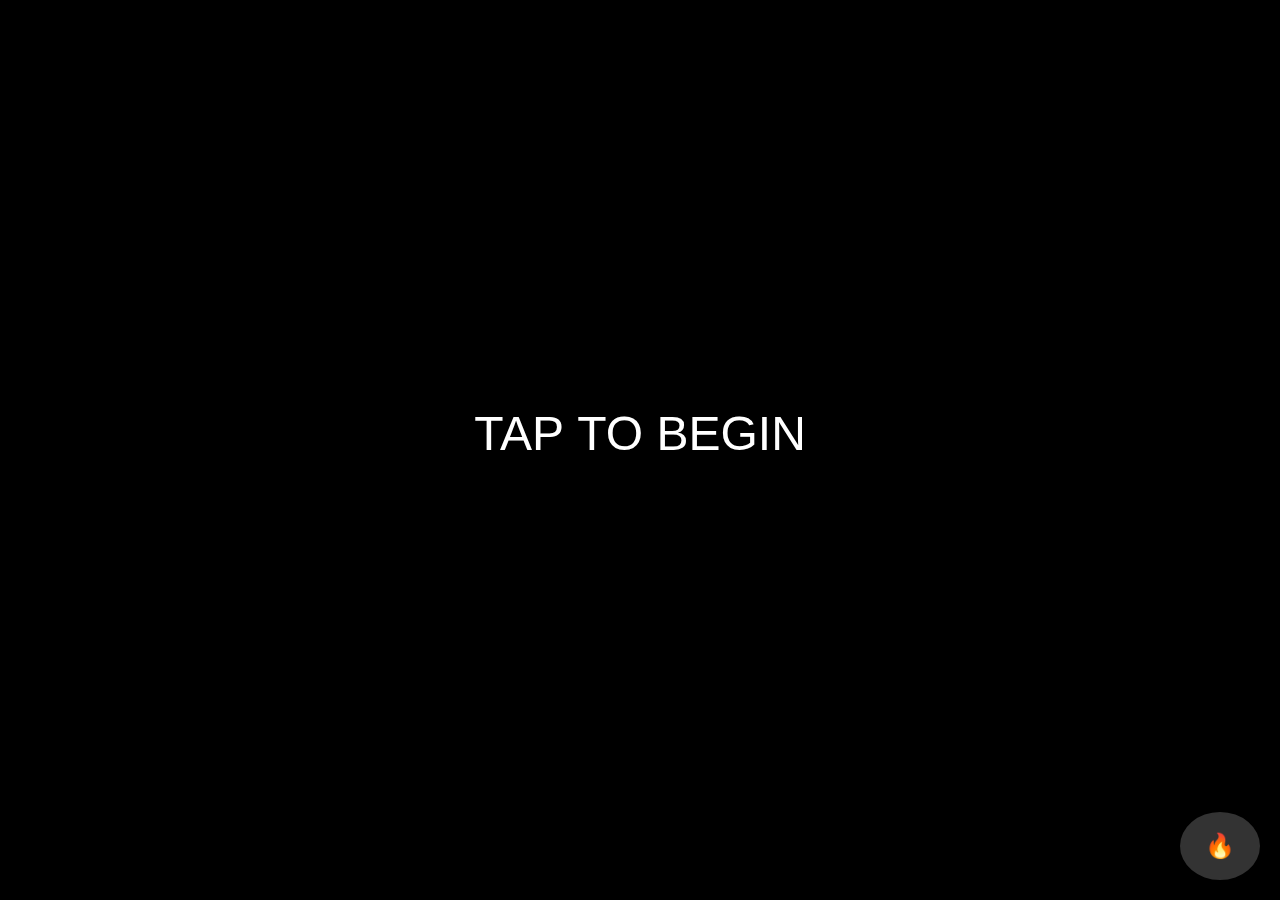
==== commit 647a0da5: "Update index.html" ====
--- a/docs/index.html
+++ b/docs/index.html
@@ -58,18 +58,6 @@
             pointer-events: all;
             touch-action: manipulation;
         }
-        .power-up {
-            position: absolute;
-            width: 20px;
-            height: 20px;
-            border-radius: 50%;
-            animation: pulse 1s infinite;
-        }
-        @keyframes pulse {
-            0% { transform: scale(1); }
-            50% { transform: scale(1.2); }
-            100% { transform: scale(1); }
-        }
     </style>
 </head>
 <body>
@@ -96,19 +84,8 @@
     let activePowerUp = null, powerUpTimer = 0;
     const maxLevel = 5;
     let lastBulletTime = 0;
-    const bulletCooldown = 50; // ms between shots (faster response)
-    let bullets = [], particles = [], asteroids = [], explosions = [], powerUps = [];
-    let lives = 3, fadeAlpha = 0, score = 0, level = 1;
-    let gameStarted = false, gameOver = false, demoMode = false;
-    let countdownTimer = 600;
-    const playAgainRect = { x: canvas.width / 2 - 100, y: canvas.height / 2 + 40, w: 200, h: 50 };
-    let activePowerUp = null, powerUpTimer = 0;
-    const maxLevel = 5;
-    let lastBulletTime = 0;
     const bulletCooldown = 50;
-    let extraLifeSpawnedThisLevel = false; // <-- ADD THIS LINE
-        
-    // Joystick variables (UNRESTRICTED)
+    let extraLifeSpawnedThisLevel = false;
     let joystickActive = false;
     let joystickAngle = 0;
     let joystickPower = 0;
@@ -121,17 +98,17 @@
         angle: 0,
         velX: 0,
         velY: 0,
-        speed: 0.15,  // Faster movement
-        friction: 0.97,  // Smoother drifting
+        speed: 0.15,
+        friction: 0.97,
         size: 20,
         alive: true
     };
 
     const POWERUP_TYPES = {
-    RAPID_FIRE: { symbol: '🔫', duration: 8000 },
-    SHIELD: { symbol: '🛡️', duration: 8000 },
-    EXTRA_LIFE: { symbol: '❤️', duration: 0 }
-};
+        RAPID_FIRE: { symbol: '🔫', duration: 8000 },
+        SHIELD: { symbol: '🛡️', duration: 8000 },
+        EXTRA_LIFE: { symbol: '❤️', duration: 0 }
+    };
 
     function resizeCanvas() {
         canvas.width = window.innerWidth;
@@ -155,20 +132,20 @@
     }
 
     function createAsteroids(count = 3, x = null, y = null, size = 60) {
-    for (let i = 0; i < count; i++) {
-        asteroids.push({
-            x: x || Math.random() * canvas.width,
-            y: y || Math.random() * canvas.height,
-            speedX: (Math.random() - 0.5) * 2,
-            speedY: (Math.random() - 0.5) * 2,
-            size: size,
-            hitsRequired: level,
-            hitsTaken: 0,
-            rotation: Math.random() * Math.PI * 2,
-            rotationSpeed: (Math.random() - 0.5) * 0.05,
-            shape: createBoulderShape(size)
-        });
-    }
+        for (let i = 0; i < count; i++) {
+            asteroids.push({
+                x: x || Math.random() * canvas.width,
+                y: y || Math.random() * canvas.height,
+                speedX: (Math.random() - 0.5) * 2,
+                speedY: (Math.random() - 0.5) * 2,
+                size: size,
+                hitsRequired: level,
+                hitsTaken: 0,
+                rotation: Math.random() * Math.PI * 2,
+                rotationSpeed: (Math.random() - 0.5) * 0.05,
+                shape: createBoulderShape(size)
+            });
+        }
     }
 
     function createExplosion(x, y, size) {
@@ -185,75 +162,63 @@
     }
 
     function spawnPowerUp(x, y) {
-    // Only 10% chance and not if we've already spawned extra life this level
-    if (Math.random() < 0.1) {
-        let availableTypes = ['RAPID_FIRE', 'SHIELD'];
-        
-        // Only allow extra life if not spawned this level and lives < 3
-        if (!extraLifeSpawnedThisLevel && lives < 3) {
-            availableTypes.push('EXTRA_LIFE');
-        }
-        
-        const type = availableTypes[Math.floor(Math.random() * availableTypes.length)];
-        
-        if (type === 'EXTRA_LIFE') {
-            extraLifeSpawnedThisLevel = true;
-        }
-        
-        powerUps.push({
-            x: x,
-            y: y,
-            type: type,
-            size: 25,
-            life: 500
-        });
-    }
+        if (Math.random() < 0.1) {
+            let availableTypes = ['RAPID_FIRE', 'SHIELD'];
+            if (!extraLifeSpawnedThisLevel && lives < 3) {
+                availableTypes.push('EXTRA_LIFE');
+            }
+            
+            const type = availableTypes[Math.floor(Math.random() * availableTypes.length)];
+            if (type === 'EXTRA_LIFE') extraLifeSpawnedThisLevel = true;
+            
+            powerUps.push({
+                x: x,
+                y: y,
+                type: type,
+                size: 25,
+                life: 500
+            });
+        }
     }
 
     function activatePowerUp(type) {
         activePowerUp = type;
         powerUpTimer = POWERUP_TYPES[type].duration;
+        if (type === 'EXTRA_LIFE') lives++;
+    }
+
+    function fireBullet() {
+        const now = Date.now();
+        if (now - lastBulletTime < bulletCooldown) return;
+        lastBulletTime = now;
+
+        const bulletSpeed = 10;
+        const spreadAngle = activePowerUp === 'RAPID_FIRE' ? 0.2 : 0;
         
-        if (type === 'EXTRA_LIFE') {
-            lives++;
-        }
-    }
-
-    function fireBullet() {
-    const now = Date.now();
-    if (now - lastBulletTime < bulletCooldown) return;
-    lastBulletTime = now;
-
-    const bulletSpeed = 10;
-    const spreadAngle = activePowerUp === 'RAPID_FIRE' ? 0.2 : 0;
-    
-    if (activePowerUp === 'RAPID_FIRE') {
-        // Fire 3 bullets with spread
-        for (let i = -1; i <= 1; i++) {
+        if (activePowerUp === 'RAPID_FIRE') {
+            for (let i = -1; i <= 1; i++) {
+                bullets.push({
+                    x: ship.x + Math.cos(ship.angle) * 20,
+                    y: ship.y + Math.sin(ship.angle) * 20,
+                    velX: Math.cos(ship.angle + i * spreadAngle) * bulletSpeed,
+                    velY: Math.sin(ship.angle + i * spreadAngle) * bulletSpeed,
+                    life: 40
+                });
+            }
+        } else {
             bullets.push({
                 x: ship.x + Math.cos(ship.angle) * 20,
                 y: ship.y + Math.sin(ship.angle) * 20,
-                velX: Math.cos(ship.angle + i * spreadAngle) * bulletSpeed,
-                velY: Math.sin(ship.angle + i * spreadAngle) * bulletSpeed,
-                life: 40
+                velX: Math.cos(ship.angle) * bulletSpeed,
+                velY: Math.sin(ship.angle) * bulletSpeed,
+                life: 60
             });
         }
-    } else {
-        // Single bullet
-        bullets.push({
-            x: ship.x + Math.cos(ship.angle) * 20,
-            y: ship.y + Math.sin(ship.angle) * 20,
-            velX: Math.cos(ship.angle) * bulletSpeed,
-            velY: Math.sin(ship.angle) * bulletSpeed,
-            life: 60
-        });
-    }
     }
 
     function startLevel() {
-    extraLifeSpawnedThisLevel = false;
-    createAsteroids(2 + level);
-    
+        extraLifeSpawnedThisLevel = false;
+        createAsteroids(2 + level);
     }
 
     function resetGame() {
@@ -291,27 +256,24 @@
             return;
         }
 
-        // Draw particles
         particles.forEach(p => {
             ctx.fillStyle = `rgba(255, 255, 255, ${p.life})`;
             ctx.fillRect(p.x, p.y, p.size, p.size);
         });
 
-        // Draw explosions
         explosions.forEach(e => {
             ctx.fillStyle = `rgba(255, ${Math.floor(e.life * 100)}, 0, ${e.life})`;
             ctx.fillRect(e.x, e.y, e.size, e.size);
         });
 
         powerUps.forEach(p => {
-    ctx.font = `${p.size}px Arial`;
-    ctx.fillStyle = "white";
-    ctx.textAlign = "center";
-    ctx.textBaseline = "middle";
-    ctx.fillText(POWERUP_TYPES[p.type].symbol, p.x, p.y);
-});
-
-        // Draw asteroids
+            ctx.font = `${p.size}px Arial`;
+            ctx.fillStyle = "white";
+            ctx.textAlign = "center";
+            ctx.textBaseline = "middle";
+            ctx.fillText(POWERUP_TYPES[p.type].symbol, p.x, p.y);
+        });
+
         asteroids.forEach(a => {
             ctx.save();
             ctx.translate(a.x, a.y);
@@ -328,7 +290,6 @@
             ctx.restore();
         });
 
-        // Draw ship with shield if active
         if (ship.alive) {
             ctx.save();
             ctx.translate(ship.x, ship.y);
@@ -353,29 +314,11 @@
             ctx.restore();
         }
 
-        bullets.forEach((b, j) => {
-    let dx = b.x - a.x;
-    let dy = b.y - a.y;
-    let dist = Math.sqrt(dx * dx + dy * dy);
-    if (dist < a.size / 2) {
-        a.hitsTaken++;
-        bullets.splice(j, 1);
-        
-        if (a.hitsTaken >= a.hitsRequired) {
-            createExplosion(a.x, a.y, a.size);
-            spawnPowerUp(a.x, a.y);
-            asteroids.splice(i, 1);
-            score += Math.floor(a.size);
-            
-            if (a.size > 30) {
-                let newSize = a.size / 2;
-                createAsteroids(2, a.x, a.y, newSize);
-            }
-        }
-    }
-});
-
-        // Draw UI
+        bullets.forEach(b => {
+            ctx.fillStyle = activePowerUp === 'RAPID_FIRE' ? 'cyan' : 'white';
+            ctx.fillRect(b.x - 2, b.y - 2, 4, 4);
+        });
+
         ctx.fillStyle = "white";
         ctx.font = "20px Arial";
         ctx.textAlign = "left";
@@ -383,7 +326,6 @@
         ctx.fillText(`Score: ${score}`, 20, 60);
         ctx.fillText(`Level: ${level}`, 20, 90);
         
-        // Draw active power-up timer
         if (activePowerUp && powerUpTimer > 0) {
             ctx.fillText(`${activePowerUp}: ${(powerUpTimer/1000).toFixed(1)}s`, 20, 120);
         }
@@ -398,7 +340,6 @@
             ctx.font = "24px Arial";
             ctx.fillText(`Auto-demo in ${Math.ceil(countdownTimer / 60)}...`, canvas.width / 2, canvas.height / 2 + 20);
 
-            // Draw Play Again button
             ctx.fillStyle = "green";
             ctx.fillRect(playAgainRect.x, playAgainRect.y, playAgainRect.w, playAgainRect.h);
             ctx.fillStyle = "white";
@@ -406,9 +347,7 @@
             ctx.textAlign = "center";
             ctx.fillText("Play Again", playAgainRect.x + playAgainRect.w/2, playAgainRect.y + 30);
 
-            if (fadeAlpha < 0.7) {
-                fadeAlpha += 0.02;
-            }
+            if (fadeAlpha < 0.7) fadeAlpha += 0.02;
         }
     }
 
@@ -423,30 +362,25 @@
             return;
         }
 
-        // Ship movement from joystick (UNRESTRICTED)
         if (joystickActive && ship.alive) {
             const moveX = Math.cos(joystickAngle) * joystickPower * ship.speed;
             const moveY = Math.sin(joystickAngle) * joystickPower * ship.speed;
-            
             ship.velX += moveX;
             ship.velY += moveY;
             ship.angle = joystickAngle;
         }
 
-        // Ship movement physics
         if (ship.alive) {
             ship.x += ship.velX;
             ship.y += ship.velY;
             ship.velX *= ship.friction;
             ship.velY *= ship.friction;
 
-            // Screen wrapping
             if (ship.x < 0) ship.x = canvas.width;
             if (ship.x > canvas.width) ship.x = 0;
             if (ship.y < 0) ship.y = canvas.height;
             if (ship.y > canvas.height) ship.y = 0;
 
-            // Thruster particles
             if (Math.abs(ship.velX) > 0.02 || Math.abs(ship.velY) > 0.02) {
                 particles.push({
                     x: ship.x - Math.cos(ship.angle) * 15,
@@ -459,7 +393,6 @@
             }
         }
 
-        // Update particles
         particles.forEach((p, i) => {
             p.x += p.velX;
             p.y += p.velY;
@@ -467,7 +400,6 @@
             if (p.life <= 0) particles.splice(i, 1);
         });
 
-        // Update bullets
         bullets.forEach((b, i) => {
             b.x += b.velX;
             b.y += b.velY;
@@ -477,64 +409,61 @@
             }
         });
 
-        // Update asteroids
         asteroids.forEach((a, i) => {
             a.x += a.speedX;
             a.y += a.speedY;
             a.rotation += a.rotationSpeed;
             
-            // Screen wrapping
             if (a.x < 0) a.x = canvas.width;
             if (a.x > canvas.width) a.x = 0;
             if (a.y < 0) a.y = canvas.height;
             if (a.y > canvas.height) a.y = 0;
 
-            // Asteroid vs Ship collision
             if (ship.alive) {
                 let dx = ship.x - a.x;
                 let dy = ship.y - a.y;
                 let dist = Math.sqrt(dx * dx + dy * dy);
-                if (dist < a.size / 2 + ship.size / 2) {
-                    if (activePowerUp !== "SHIELD") {
-                        createExplosion(ship.x, ship.y, 50);
-                        ship.alive = false;
-                        lives--;
-                        if (lives <= 0) {
-                            gameOver = true;
-                        } else {
-                            setTimeout(() => {
-                                ship.x = canvas.width / 2;
-                                ship.y = canvas.height / 2;
-                                ship.velX = 0;
-                                ship.velY = 0;
-                                ship.alive = true;
-                            }, 1000);
-                        }
+                if (dist < a.size / 2 + ship.size / 2 && activePowerUp !== "SHIELD") {
+                    createExplosion(ship.x, ship.y, 50);
+                    ship.alive = false;
+                    lives--;
+                    if (lives <= 0) {
+                        gameOver = true;
+                    } else {
+                        setTimeout(() => {
+                            ship.x = canvas.width / 2;
+                            ship.y = canvas.height / 2;
+                            ship.velX = 0;
+                            ship.velY = 0;
+                            ship.alive = true;
+                        }, 1000);
                     }
                 }
             }
 
-            // Asteroid vs Bullet collision
             bullets.forEach((b, j) => {
                 let dx = b.x - a.x;
                 let dy = b.y - a.y;
                 let dist = Math.sqrt(dx * dx + dy * dy);
                 if (dist < a.size / 2) {
-                    createExplosion(a.x, a.y, a.size);
-                    spawnPowerUp(a.x, a.y);
+                    a.hitsTaken++;
                     bullets.splice(j, 1);
-                    asteroids.splice(i, 1);
-                    score += Math.floor(a.size);
                     
-                    if (a.size > 30) {
-                        let newSize = a.size / 2;
-                        createAsteroids(2, a.x, a.y, newSize);
+                    if (a.hitsTaken >= a.hitsRequired) {
+                        createExplosion(a.x, a.y, a.size);
+                        spawnPowerUp(a.x, a.y);
+                        asteroids.splice(i, 1);
+                        score += Math.floor(a.size);
+                        
+                        if (a.size > 30) {
+                            let newSize = a.size / 2;
+                            createAsteroids(2, a.x, a.y, newSize);
+                        }
                     }
                 }
             });
         });
 
-        // Update power-ups
         powerUps.forEach((p, i) => {
             p.life--;
             if (p.life <= 0) {
@@ -542,7 +471,6 @@
                 return;
             }
             
-            // Check collision with ship
             if (ship.alive) {
                 let dx = ship.x - p.x;
                 let dy = ship.y - p.y;
@@ -554,7 +482,6 @@
             }
         });
 
-        // Update explosions
         explosions.forEach((e, i) => {
             e.x += e.velX;
             e.y += e.velY;
@@ -562,52 +489,34 @@
             if (e.life <= 0) explosions.splice(i, 1);
         });
 
-        // Update active power-up timer
         if (activePowerUp) {
-            powerUpTimer -= 16; // Assuming ~60fps
-            if (powerUpTimer <= 0) {
-                activePowerUp = null;
-            }
-        }
-
-        // Check level completion
+            powerUpTimer -= 16;
+            if (powerUpTimer <= 0) activePowerUp = null;
+        }
+
         if (asteroids.length === 0 && !gameOver) {
             level++;
-            if (level > maxLevel) {
-                level = maxLevel;
-                // You win scenario could be added here
-            }
+            if (level > maxLevel) level = maxLevel;
             startLevel();
         }
     }
 
     function loop() {
         if (!gameStarted && !demoMode) return;
-        
         update();
         draw();
-        
-        if (!gameOver || demoMode) {
-            requestAnimationFrame(loop);
-        }
+        if (!gameOver || demoMode) requestAnimationFrame(loop);
     }
 
     // Event listeners
-    window.addEventListener('resize', () => {
-        resizeCanvas();
-    });
+    window.addEventListener('resize', resizeCanvas);
 
     canvas.addEventListener('click', (e) => {
-        if (demoMode) {
-            resetGame();
-            return;
-        }
-        
+        if (demoMode) return resetGame();
         if (gameOver) {
             const rect = canvas.getBoundingClientRect();
             const x = e.clientX - rect.left;
             const y = e.clientY - rect.top;
-            
             if (x > playAgainRect.x && x < playAgainRect.x + playAgainRect.w &&
                 y > playAgainRect.y && y < playAgainRect.y + playAgainRect.h) {
                 resetGame();
@@ -624,19 +533,17 @@
         if (ship.alive) fireBullet();
     });
 
-    // Joystick controls (UNRESTRICTED)
+    // Joystick controls
     const joystickZone = document.getElementById('joystick-zone');
     
     joystickZone.addEventListener('touchstart', (e) => {
         e.preventDefault();
         const touch = e.touches[0];
         const rect = joystickZone.getBoundingClientRect();
-        
         joystickStartX = touch.clientX - rect.left;
         joystickStartY = touch.clientY - rect.top;
         joystickCurrentX = joystickStartX;
         joystickCurrentY = joystickStartY;
-        
         joystickVisual.style.display = 'block';
         joystickVisual.style.left = `${joystickStartX}px`;
         joystickVisual.style.top = `${joystickStartY}px`;
@@ -646,22 +553,16 @@
     joystickZone.addEventListener('touchmove', (e) => {
         e.preventDefault();
         if (!joystickActive) return;
-        
         const touch = e.touches[0];
         const rect = joystickZone.getBoundingClientRect();
-        
         joystickCurrentX = touch.clientX - rect.left;
         joystickCurrentY = touch.clientY - rect.top;
-        
         const dx = joystickCurrentX - joystickStartX;
         const dy = joystickCurrentY - joystickStartY;
         const dist = Math.sqrt(dx * dx + dy * dy);
         const maxDist = 100;
-        
         joystickAngle = Math.atan2(dy, dx);
         joystickPower = Math.min(dist / maxDist, 1);
-        
-        // Update visual position (limited to maxDist)
         const limitedDist = Math.min(dist, maxDist);
         joystickVisual.style.left = `${joystickStartX + Math.cos(joystickAngle) * limitedDist}px`;
         joystickVisual.style.top = `${joystickStartY + Math.sin(joystickAngle) * limitedDist}px`;
@@ -679,16 +580,14 @@
         joystickVisual.style.display = 'none';
     });
 
-    // Mouse controls for desktop testing
+    // Mouse controls for desktop
     joystickZone.addEventListener('mousedown', (e) => {
-        if (e.button !== 0) return; // Only left mouse button
-        
+        if (e.button !== 0) return;
         const rect = joystickZone.getBoundingClientRect();
         joystickStartX = e.clientX - rect.left;
         joystickStartY = e.clientY - rect.top;
         joystickCurrentX = joystickStartX;
         joystickCurrentY = joystickStartY;
-        
         joystickVisual.style.display = 'block';
         joystickVisual.style.left = `${joystickStartX}px`;
         joystickVisual.style.top = `${joystickStartY}px`;
@@ -697,20 +596,15 @@
 
     window.addEventListener('mousemove', (e) => {
         if (!joystickActive) return;
-        
         const rect = joystickZone.getBoundingClientRect();
         joystickCurrentX = e.clientX - rect.left;
         joystickCurrentY = e.clientY - rect.top;
-        
         const dx = joystickCurrentX - joystickStartX;
         const dy = joystickCurrentY - joystickStartY;
         const dist = Math.sqrt(dx * dx + dy * dy);
         const maxDist = 100;
-        
         joystickAngle = Math.atan2(dy, dx);
         joystickPower = Math.min(dist / maxDist, 1);
-        
-        // Update visual position (limited to maxDist)
         const limitedDist = Math.min(dist, maxDist);
         joystickVisual.style.left = `${joystickStartX + Math.cos(joystickAngle) * limitedDist}px`;
         joystickVisual.style.top = `${joystickStartY + Math.sin(joystickAngle) * limitedDist}px`;
@@ -722,10 +616,10 @@
         joystickVisual.style.display = 'none';
     });
 
-    // Initialize the game
+    // Initialize game
     resizeCanvas();
     demoMode = true;
     draw();
-</script>
+    </script>
 </body>
 </html>
